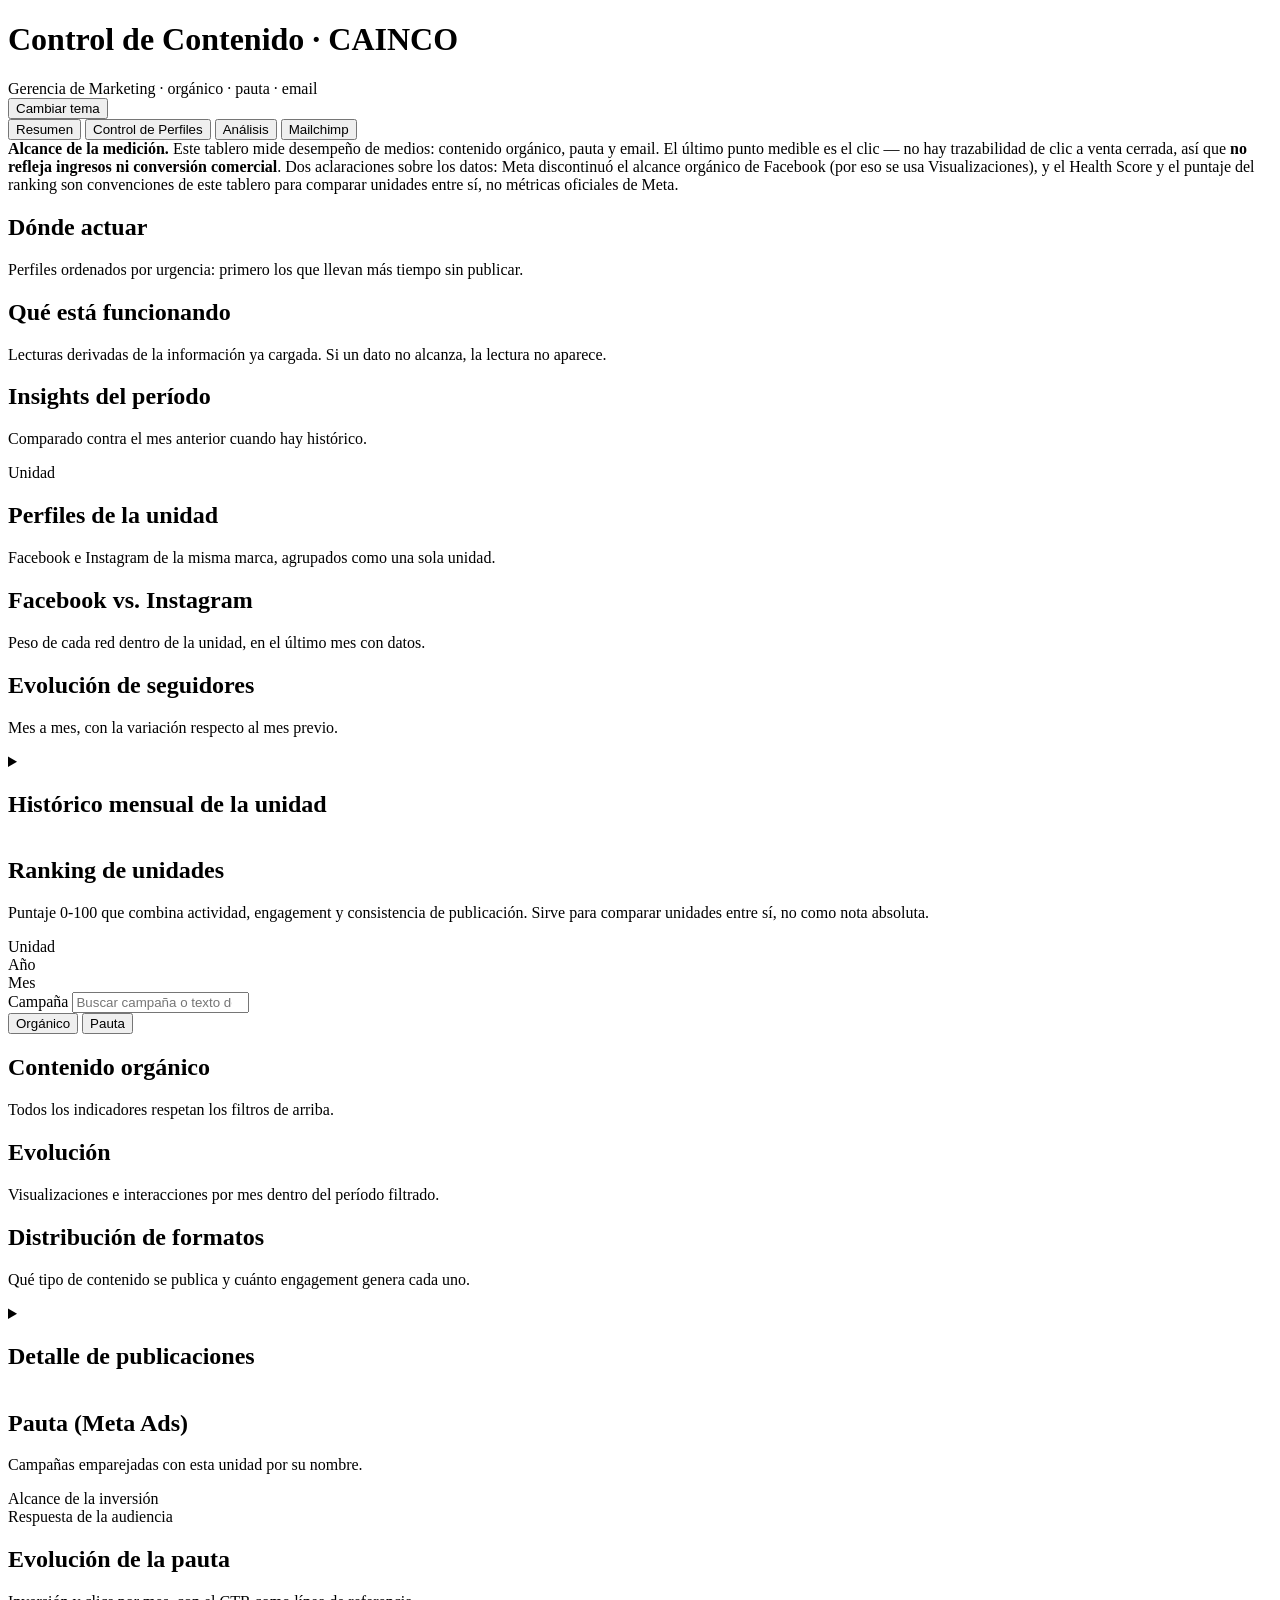
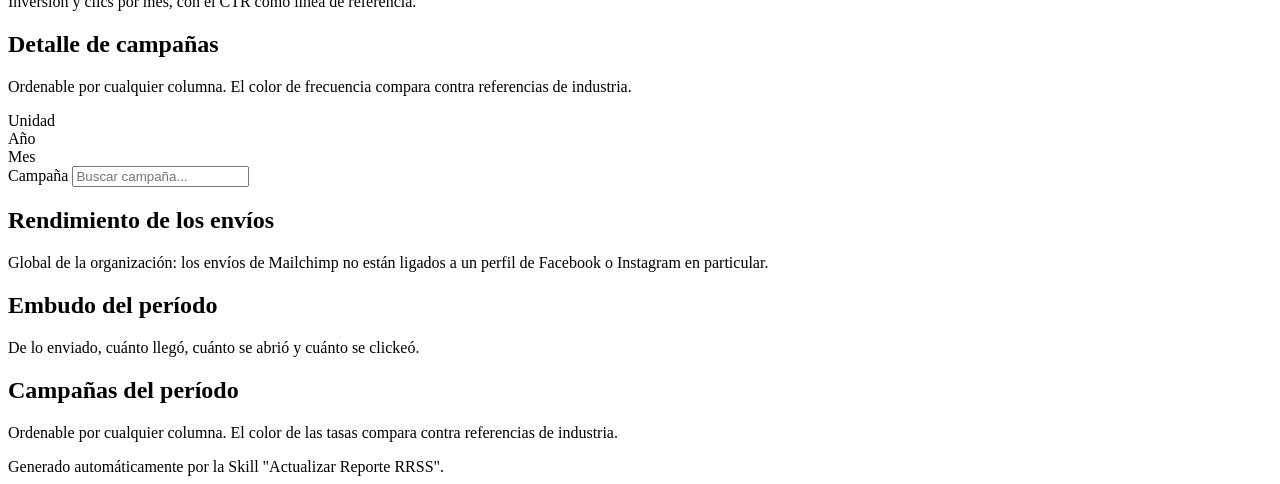
==== marketing_analytics/dashboard/control_contenido/template.html @ 6a0de1b2 "Subir agente MKT CAINCO (lote 7)" ====
<!doctype html>
<html lang="es">
<head>
<meta charset="utf-8" />
<meta name="viewport" content="width=device-width, initial-scale=1" />
<title>Control de Contenido · CAINCO</title>
<script src="https://cdn.plot.ly/plotly-2.35.2.min.js"></script>
<style>
__CSS_CONTROL_CONTENIDO__
</style>
</head>
<body>

<div class="sticky-top" id="sticky-top">
  <header>
    <div>
      <h1>Control de Contenido · CAINCO</h1>
      <p id="generado-en"></p>
      <span class="header-badge">Gerencia de Marketing · orgánico · pauta · email</span>
    </div>
    <button id="toggle-tema" type="button">Cambiar tema</button>
  </header>

  <div class="tabs">
    <button class="tab-btn activo" data-tab="resumen" type="button">Resumen</button>
    <button class="tab-btn" data-tab="perfiles" type="button">Control de Perfiles</button>
    <button class="tab-btn" data-tab="analisis" type="button">Análisis</button>
    <button class="tab-btn" data-tab="mailchimp" type="button">Mailchimp</button>
  </div>
</div>

<main>

  <!-- ============ RESUMEN ============ -->
  <section class="tab-panel activo" id="tab-resumen" data-titulo-impresion="Resumen">
    <div class="aviso">
      <strong>Alcance de la medición.</strong> Este tablero mide desempeño de medios: contenido orgánico, pauta y email.
      El último punto medible es el clic — no hay trazabilidad de clic a venta cerrada, así que
      <strong>no refleja ingresos ni conversión comercial</strong>.
      Dos aclaraciones sobre los datos: Meta discontinuó el alcance orgánico de Facebook (por eso se usa Visualizaciones),
      y el Health Score y el puntaje del ranking son convenciones de este tablero para comparar unidades entre sí,
      no métricas oficiales de Meta.
    </div>
    <div class="health-score" id="health-score"></div>
    <div class="kpis kpis-hero" id="kpis-resumen"></div>

    <div class="seccion">
      <div class="seccion-cabecera">
        <h2>Dónde actuar</h2>
        <p>Perfiles ordenados por urgencia: primero los que llevan más tiempo sin publicar.</p>
      </div>
      <section class="panel">
        <div id="tabla-salud-perfiles"></div>
      </section>
    </div>

    <div class="seccion">
      <div class="seccion-cabecera">
        <h2>Qué está funcionando</h2>
        <p>Lecturas derivadas de la información ya cargada. Si un dato no alcanza, la lectura no aparece.</p>
      </div>
      <section class="panel">
        <h2>Insights del período</h2>
        <p class="subtitulo">Comparado contra el mes anterior cuando hay histórico.</p>
        <div id="lista-insights"></div>
      </section>
    </div>
  </section>

  <!-- ============ CONTROL DE PERFILES ============ -->
  <section class="tab-panel" id="tab-perfiles" data-titulo-impresion="Control de Perfiles">
    <div class="barra-filtros">
      <div class="grupo-filtro">
        <label>Unidad</label>
        <div class="chips-filtro" id="chips-unidad-perfiles"></div>
      </div>
    </div>

    <div class="seccion">
      <div class="seccion-cabecera">
        <h2 id="titulo-unidad-perfiles">Perfiles de la unidad</h2>
        <p>Facebook e Instagram de la misma marca, agrupados como una sola unidad.</p>
      </div>
      <div id="lista-perfiles-unidad" class="grid-perfiles"></div>
    </div>

    <div class="seccion">
      <div class="grid-2">
        <section class="panel">
          <h2>Facebook vs. Instagram</h2>
          <p class="subtitulo">Peso de cada red dentro de la unidad, en el último mes con datos.</p>
          <div id="chart-comparacion-redes" class="grafico-alto"></div>
        </section>
        <section class="panel">
          <h2>Evolución de seguidores</h2>
          <p class="subtitulo">Mes a mes, con la variación respecto al mes previo.</p>
          <div id="chart-seguidores" class="grafico-alto"></div>
        </section>
      </div>
    </div>

    <section class="panel">
      <details class="detalle-tabla">
        <summary><h2>Histórico mensual de la unidad</h2></summary>
        <div id="tabla-control-perfiles" class="detalle-contenido"></div>
      </details>
    </section>

    <div class="seccion">
      <div class="seccion-cabecera">
        <h2>Ranking de unidades</h2>
        <p>Puntaje 0-100 que combina actividad, engagement y consistencia de publicación. Sirve para comparar unidades entre sí, no como nota absoluta.</p>
      </div>
      <section class="panel">
        <div id="ranking-unidades"></div>
      </section>
    </div>
  </section>

  <!-- ============ ANÁLISIS ============ -->
  <section class="tab-panel" id="tab-analisis" data-titulo-impresion="Análisis">
    <div class="barra-filtros">
      <div class="grupo-filtro">
        <label>Unidad</label>
        <div class="chips-filtro" id="chips-unidad-analisis"></div>
      </div>
      <div class="grupo-filtro">
        <label>Año</label>
        <div id="drop-anio-analisis"></div>
      </div>
      <div class="grupo-filtro">
        <label>Mes</label>
        <div id="drop-mes-analisis"></div>
      </div>
      <div class="grupo-filtro">
        <label>Campaña</label>
        <input type="search" class="buscador" id="buscar-campana-analisis" placeholder="Buscar campaña o texto de publicación..." />
      </div>
    </div>

    <div class="subtabs">
      <button class="subtab-btn activo" data-subtab-grupo="analisis" data-subtab="analisis-organico" type="button">Orgánico</button>
      <button class="subtab-btn" data-subtab-grupo="analisis" data-subtab="analisis-pauta" type="button">Pauta</button>
    </div>

    <div class="subtab-panel activo" data-subtab-grupo="analisis" id="subtab-analisis-organico" data-titulo-impresion="Análisis · Orgánico">
      <div class="seccion">
        <div class="seccion-cabecera">
          <h2>Contenido orgánico</h2>
          <p id="nota-organico">Todos los indicadores respetan los filtros de arriba.</p>
        </div>
        <div class="kpis" id="kpis-analisis-organico"></div>

        <div class="grid-2-desigual">
          <section class="panel">
            <h2>Evolución</h2>
            <p class="subtitulo">Visualizaciones e interacciones por mes dentro del período filtrado.</p>
            <div id="chart-organico" class="grafico-medio"></div>
          </section>
          <section class="panel">
            <h2>Distribución de formatos</h2>
            <p class="subtitulo">Qué tipo de contenido se publica y cuánto engagement genera cada uno.</p>
            <div id="chart-formatos" class="grafico-medio"></div>
          </section>
        </div>

        <section class="panel">
          <details class="detalle-tabla">
            <summary><h2>Detalle de publicaciones</h2></summary>
            <div class="detalle-contenido" id="detalle-organico"></div>
          </details>
        </section>
      </div>
    </div>

    <div class="subtab-panel" data-subtab-grupo="analisis" id="subtab-analisis-pauta" data-titulo-impresion="Análisis · Pauta">
      <div class="seccion">
        <div class="seccion-cabecera">
          <h2>Pauta (Meta Ads)</h2>
          <p>Campañas emparejadas con esta unidad por su nombre.</p>
        </div>
        <div class="sub-cabecera">Alcance de la inversión</div>
        <div class="kpis" id="kpis-analisis-ads-progreso"></div>
        <div class="sub-cabecera">Respuesta de la audiencia</div>
        <div class="kpis" id="kpis-analisis-ads-conversion"></div>

        <section class="panel">
          <h2>Evolución de la pauta</h2>
          <p class="subtitulo">Inversión y clics por mes, con el CTR como línea de referencia.</p>
          <div id="chart-ads" class="grafico-alto"></div>
        </section>

        <section class="panel">
          <h2>Detalle de campañas</h2>
          <p class="subtitulo" id="subtitulo-campanas">
            Ordenable por cualquier columna. El color de frecuencia compara contra referencias de industria.
          </p>
          <div id="detalle-ads"></div>
        </section>
      </div>
    </div>
  </section>

  <!-- ============ MAILCHIMP ============ -->
  <section class="tab-panel" id="tab-mailchimp" data-titulo-impresion="Mailchimp">
    <div class="barra-filtros">
      <div class="grupo-filtro">
        <label>Unidad</label>
        <div class="chips-filtro" id="chips-unidad-mailchimp"></div>
      </div>
      <div class="grupo-filtro">
        <label>Año</label>
        <div id="drop-anio-mailchimp"></div>
      </div>
      <div class="grupo-filtro">
        <label>Mes</label>
        <div id="drop-mes-mailchimp"></div>
      </div>
      <div class="grupo-filtro">
        <label>Campaña</label>
        <input type="search" class="buscador" id="buscar-campana-mailchimp" placeholder="Buscar campaña..." />
      </div>
    </div>

    <div class="seccion">
      <div class="seccion-cabecera">
        <h2 id="titulo-mailchimp" class="titulo-con-icono">Rendimiento de los envíos</h2>
        <p>Global de la organización: los envíos de Mailchimp no están ligados a un perfil de Facebook o Instagram en particular.</p>
      </div>
      <div class="kpis kpis-2filas" id="kpis-mailchimp"></div>

      <section class="panel">
        <h2>Embudo del período</h2>
        <p class="subtitulo">De lo enviado, cuánto llegó, cuánto se abrió y cuánto se clickeó.</p>
        <div id="chart-mailchimp-embudo" class="grafico-medio"></div>
      </section>

      <section class="panel">
        <h2>Campañas del período</h2>
        <p class="subtitulo" id="subtitulo-campanas-mailchimp">
          Ordenable por cualquier columna. El color de las tasas compara contra referencias de industria.
        </p>
        <div id="tabla-mailchimp"></div>
      </section>
    </div>
  </section>

</main>

<footer>Generado automáticamente por la Skill "Actualizar Reporte RRSS".</footer>

<script>
__JS_CONTROL_CONTENIDO__
</script>
</body>
</html>
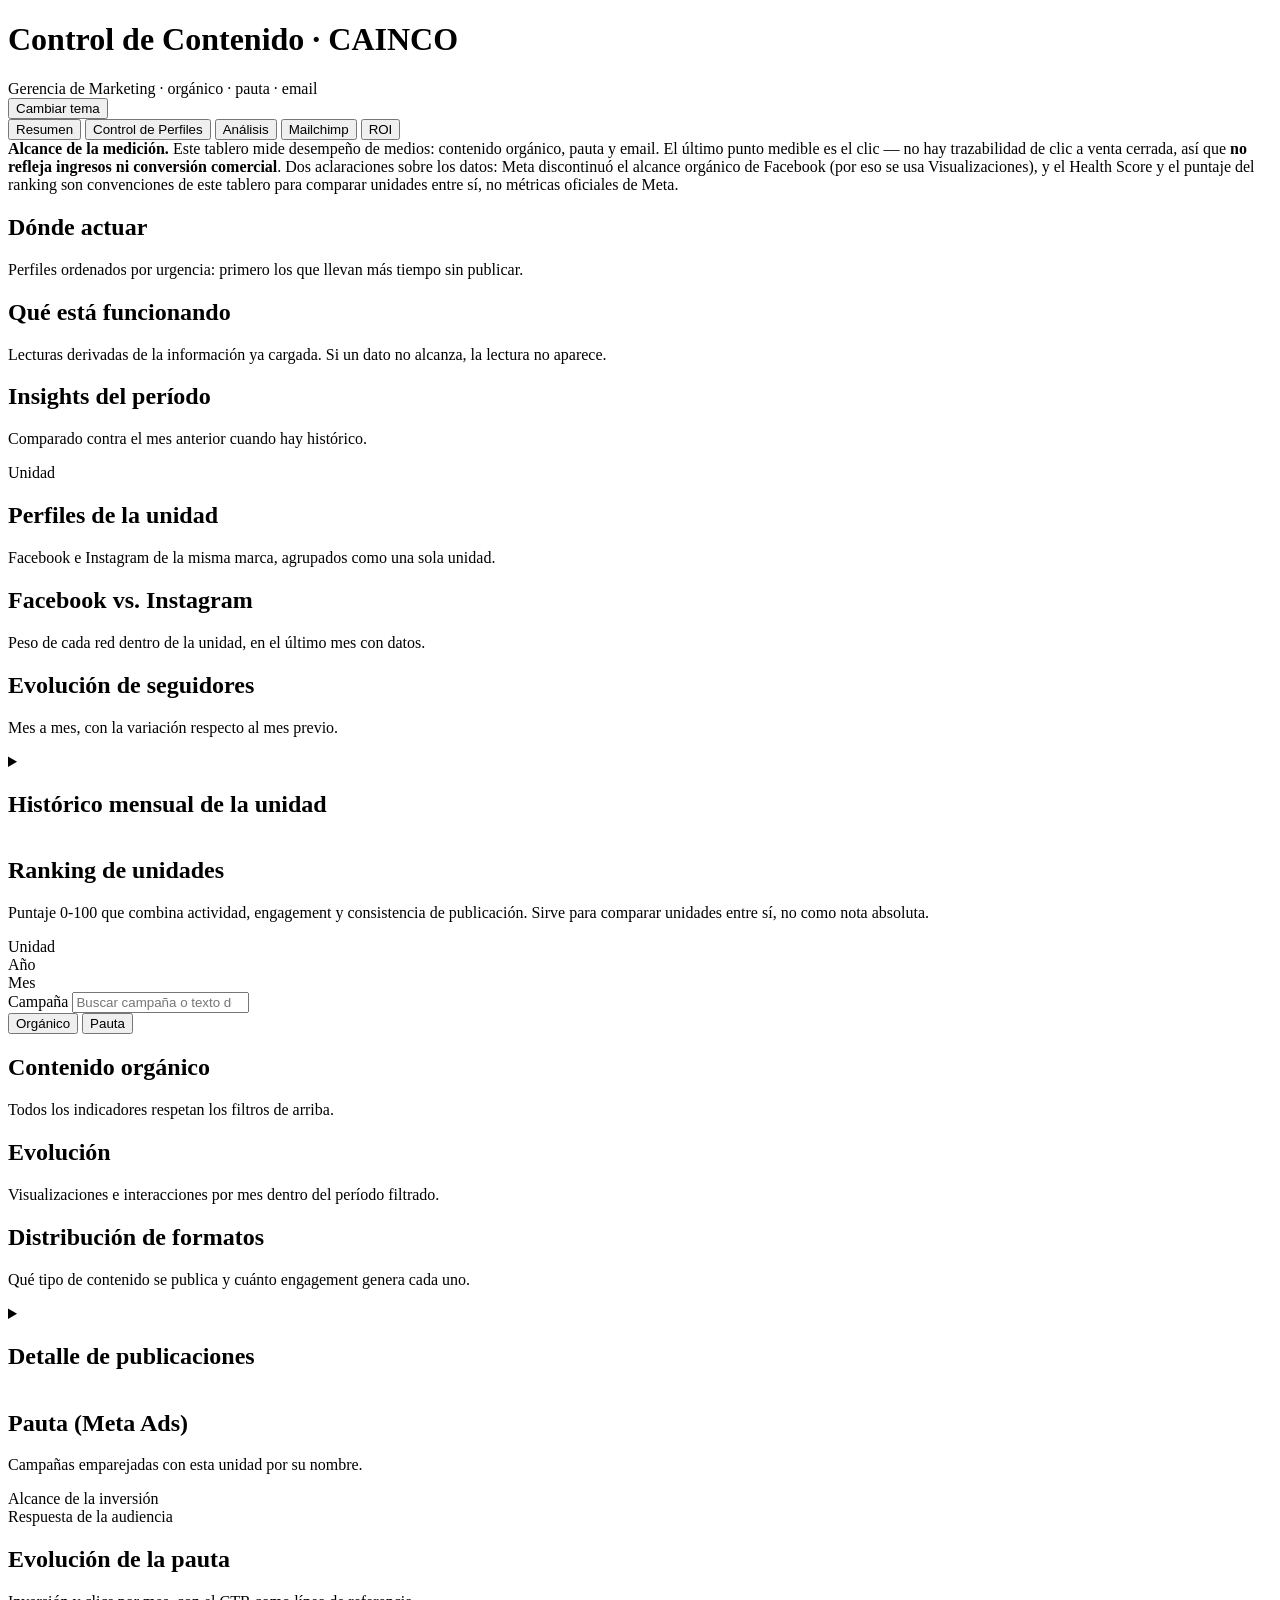
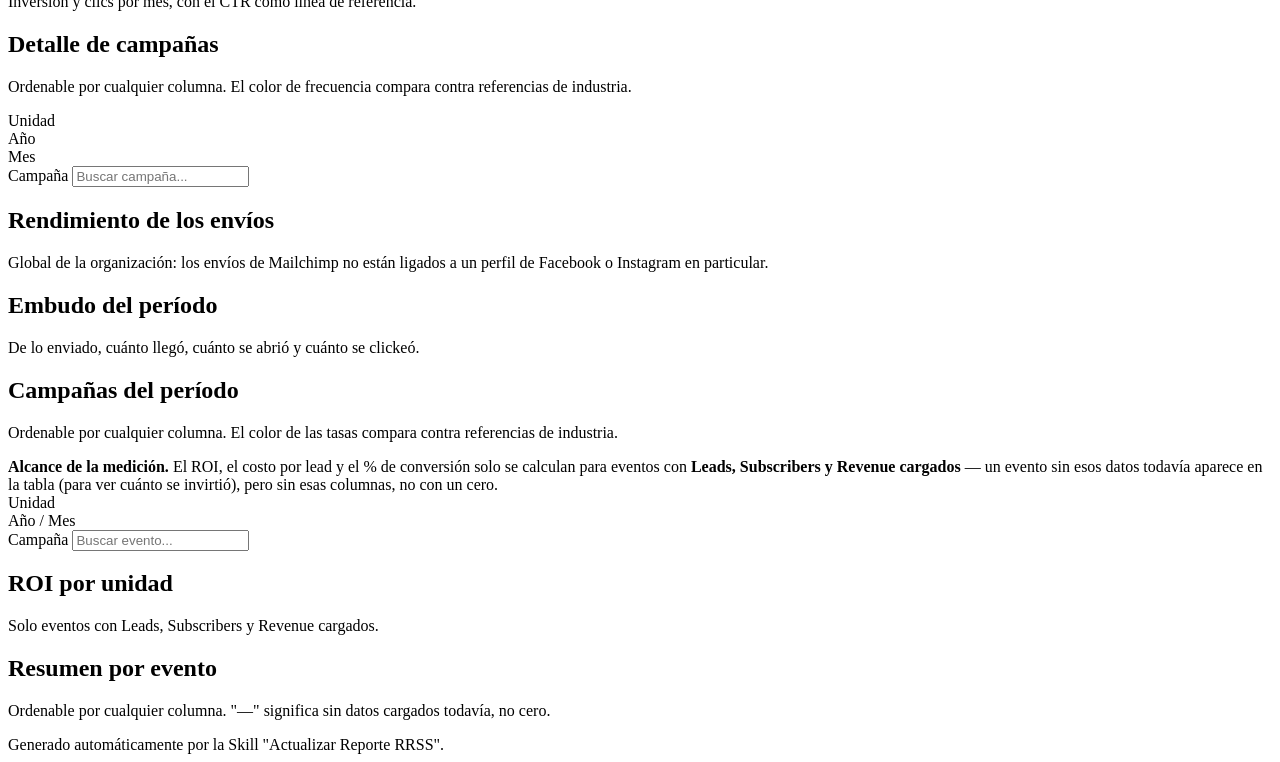
==== commit 740f696e: "feat(dashboard): agregar tab ROI a ControlContenido.html Nueva pestaña "ROI" con filtros de Unidad, " ====
--- a/marketing_analytics/dashboard/control_contenido/template.html
+++ b/marketing_analytics/dashboard/control_contenido/template.html
@@ -26,6 +26,7 @@
     <button class="tab-btn" data-tab="perfiles" type="button">Control de Perfiles</button>
     <button class="tab-btn" data-tab="analisis" type="button">Análisis</button>
     <button class="tab-btn" data-tab="mailchimp" type="button">Mailchimp</button>
+    <button class="tab-btn" data-tab="roi" type="button">ROI</button>
   </div>
 </div>
 
@@ -245,6 +246,44 @@
     </div>
   </section>
 
+  <!-- ============ ROI ============ -->
+  <section class="tab-panel" id="tab-roi" data-titulo-impresion="ROI">
+    <div class="aviso">
+      <strong>Alcance de la medición.</strong> El ROI, el costo por lead y el % de conversión solo se calculan
+      para eventos con <strong>Leads, Subscribers y Revenue cargados</strong> — un evento sin esos datos todavía
+      aparece en la tabla (para ver cuánto se invirtió), pero sin esas columnas, no con un cero.
+    </div>
+
+    <div class="barra-filtros">
+      <div class="grupo-filtro">
+        <label>Unidad</label>
+        <div class="chips-filtro" id="chips-unidad-roi"></div>
+      </div>
+      <div class="grupo-filtro">
+        <label>Año / Mes</label>
+        <div id="drop-mes-roi"></div>
+      </div>
+      <div class="grupo-filtro">
+        <label>Campaña</label>
+        <input type="search" class="buscador" id="buscar-campana-roi" placeholder="Buscar evento..." />
+      </div>
+    </div>
+
+    <div class="kpis kpis-hero" id="kpis-roi"></div>
+
+    <section class="panel">
+      <h2>ROI por unidad</h2>
+      <p class="subtitulo">Solo eventos con Leads, Subscribers y Revenue cargados.</p>
+      <div id="chart-roi-unidad" class="grafico-alto"></div>
+    </section>
+
+    <section class="panel">
+      <h2>Resumen por evento</h2>
+      <p class="subtitulo">Ordenable por cualquier columna. "—" significa sin datos cargados todavía, no cero.</p>
+      <div id="tabla-roi-eventos"></div>
+    </section>
+  </section>
+
 </main>
 
 <footer>Generado automáticamente por la Skill "Actualizar Reporte RRSS".</footer>
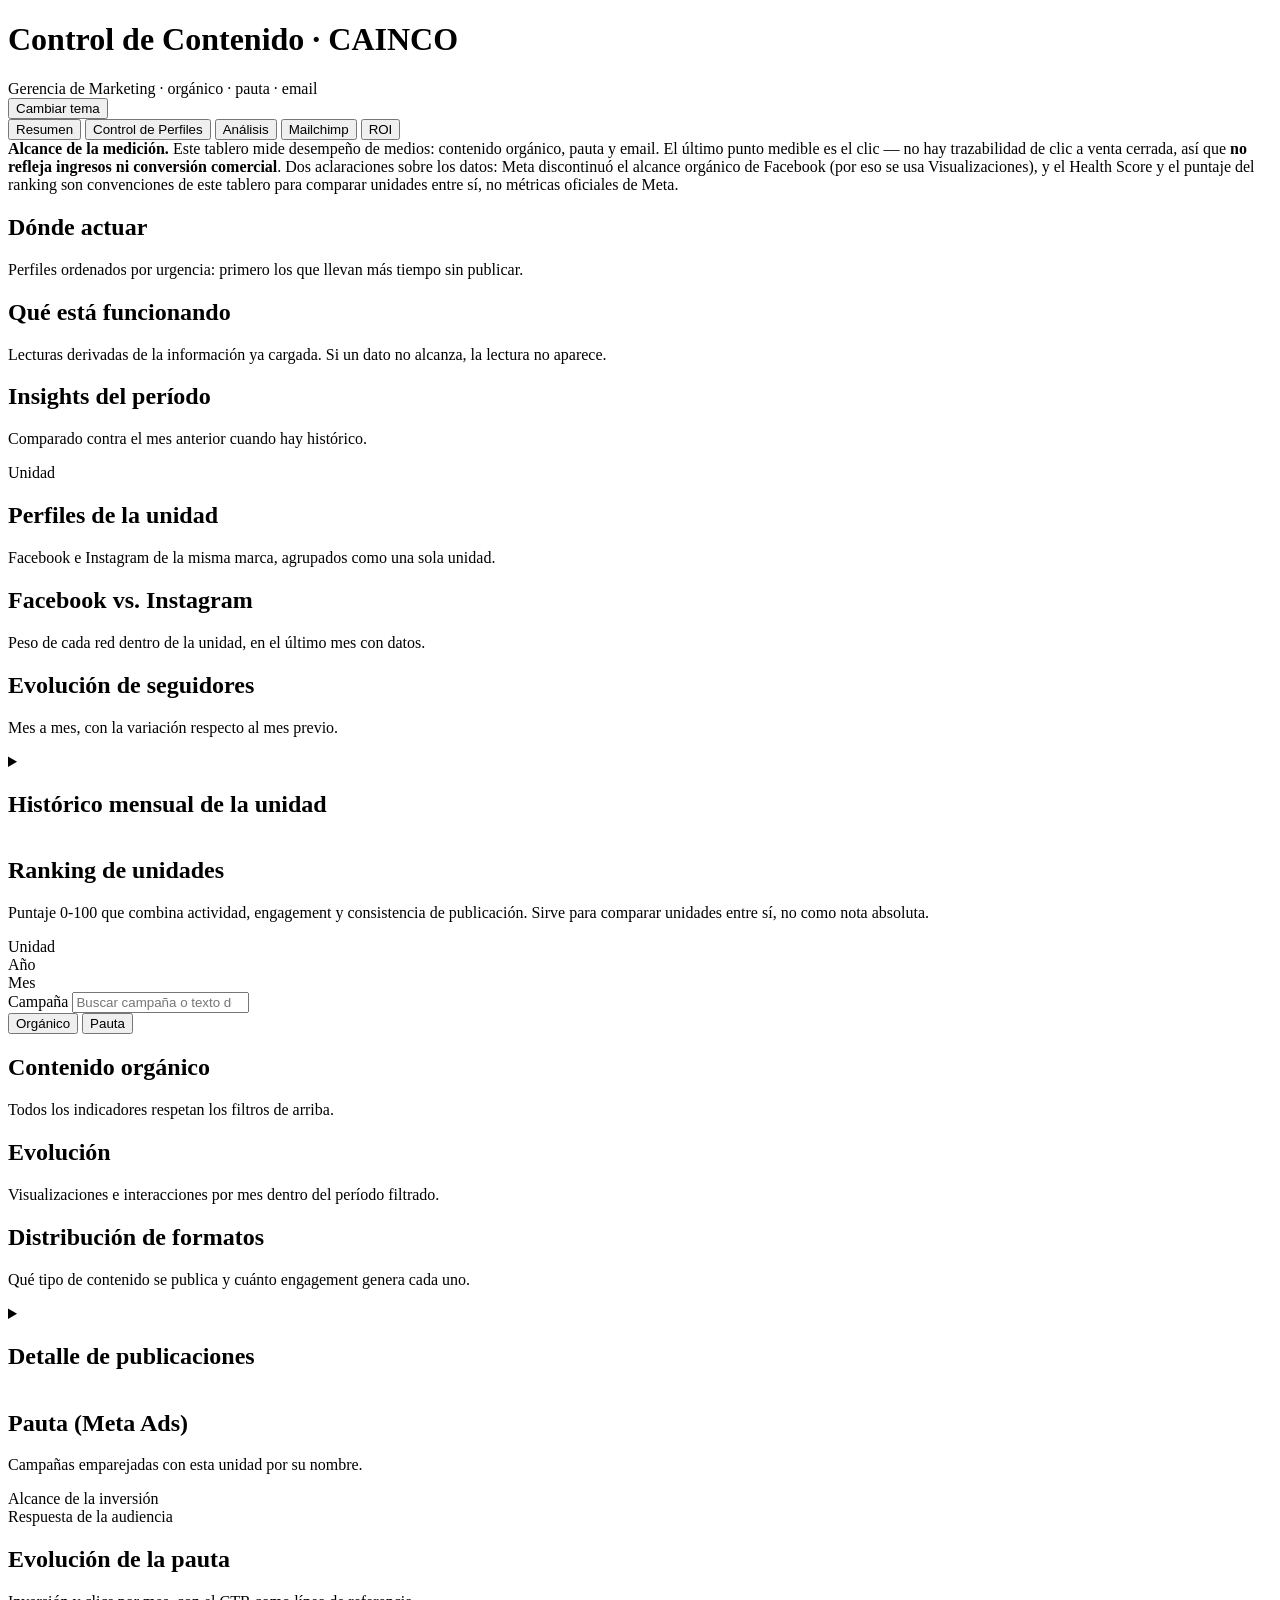
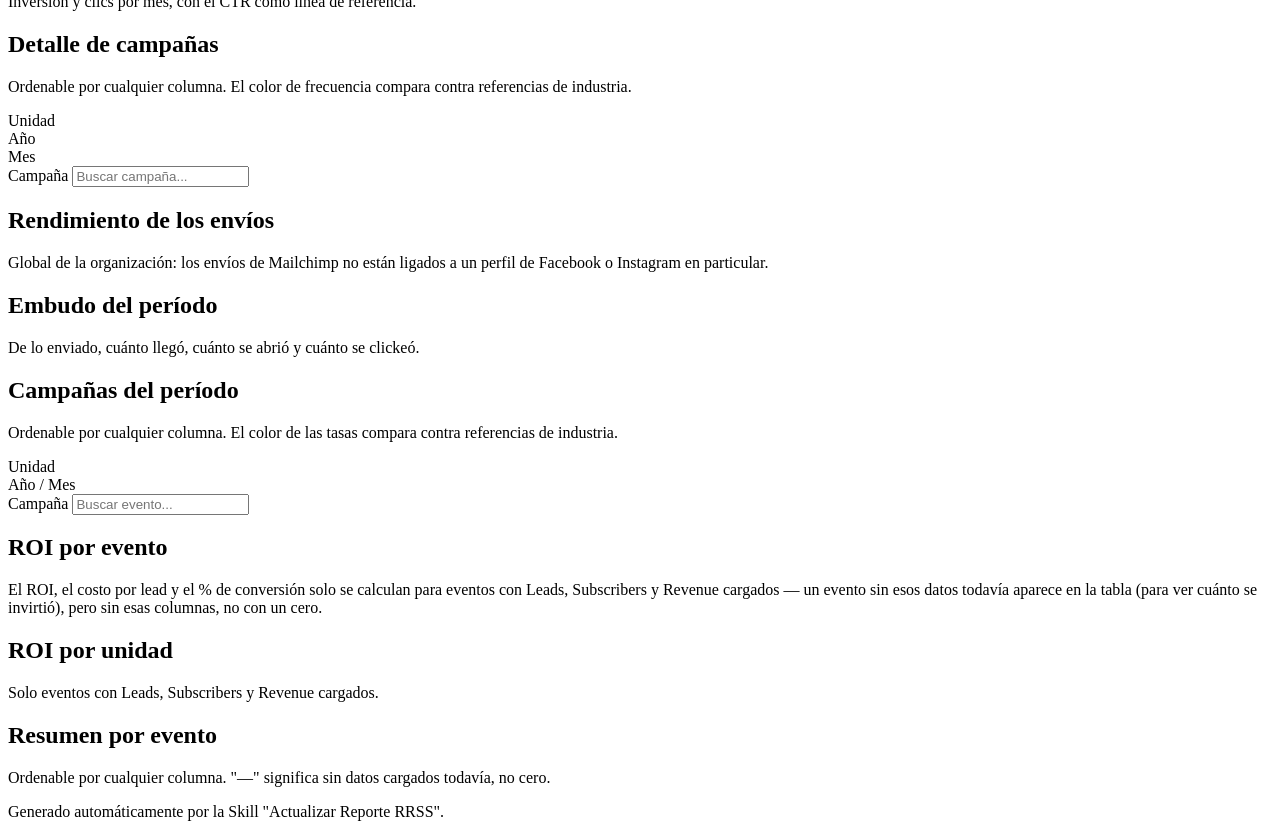
==== commit a0747c50: "fix(dashboard): el tab ROI mantiene el mismo estilo visual que los demás El tab quedaba visualmente " ====
--- a/marketing_analytics/dashboard/control_contenido/template.html
+++ b/marketing_analytics/dashboard/control_contenido/template.html
@@ -248,12 +248,6 @@
 
   <!-- ============ ROI ============ -->
   <section class="tab-panel" id="tab-roi" data-titulo-impresion="ROI">
-    <div class="aviso">
-      <strong>Alcance de la medición.</strong> El ROI, el costo por lead y el % de conversión solo se calculan
-      para eventos con <strong>Leads, Subscribers y Revenue cargados</strong> — un evento sin esos datos todavía
-      aparece en la tabla (para ver cuánto se invirtió), pero sin esas columnas, no con un cero.
-    </div>
-
     <div class="barra-filtros">
       <div class="grupo-filtro">
         <label>Unidad</label>
@@ -269,19 +263,29 @@
       </div>
     </div>
 
-    <div class="kpis kpis-hero" id="kpis-roi"></div>
-
-    <section class="panel">
-      <h2>ROI por unidad</h2>
-      <p class="subtitulo">Solo eventos con Leads, Subscribers y Revenue cargados.</p>
-      <div id="chart-roi-unidad" class="grafico-alto"></div>
-    </section>
-
-    <section class="panel">
-      <h2>Resumen por evento</h2>
-      <p class="subtitulo">Ordenable por cualquier columna. "—" significa sin datos cargados todavía, no cero.</p>
-      <div id="tabla-roi-eventos"></div>
-    </section>
+    <div class="seccion">
+      <div class="seccion-cabecera">
+        <h2>ROI por evento</h2>
+        <p>
+          El ROI, el costo por lead y el % de conversión solo se calculan para eventos con
+          Leads, Subscribers y Revenue cargados — un evento sin esos datos todavía aparece en la
+          tabla (para ver cuánto se invirtió), pero sin esas columnas, no con un cero.
+        </p>
+      </div>
+      <div class="kpis" id="kpis-roi"></div>
+
+      <section class="panel">
+        <h2>ROI por unidad</h2>
+        <p class="subtitulo">Solo eventos con Leads, Subscribers y Revenue cargados.</p>
+        <div id="chart-roi-unidad" class="grafico-alto"></div>
+      </section>
+
+      <section class="panel">
+        <h2>Resumen por evento</h2>
+        <p class="subtitulo">Ordenable por cualquier columna. "—" significa sin datos cargados todavía, no cero.</p>
+        <div id="tabla-roi-eventos"></div>
+      </section>
+    </div>
   </section>
 
 </main>
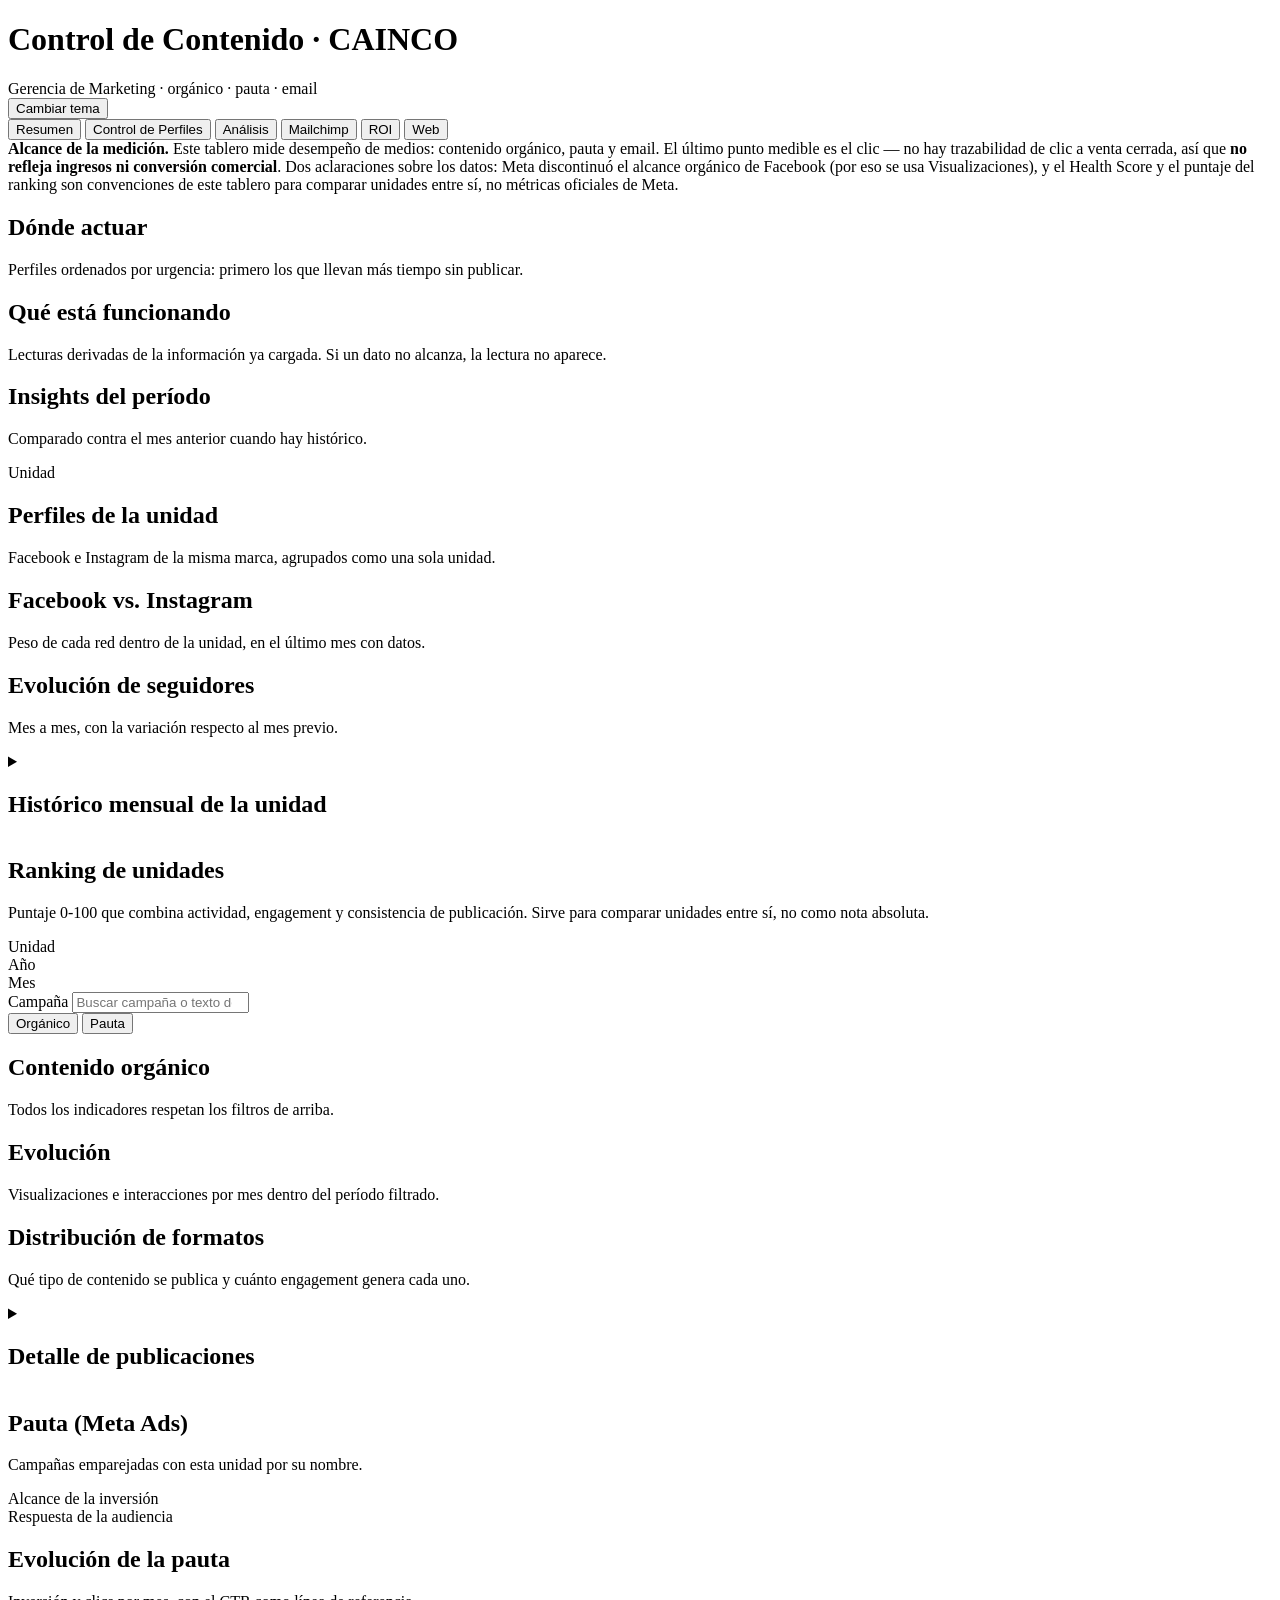
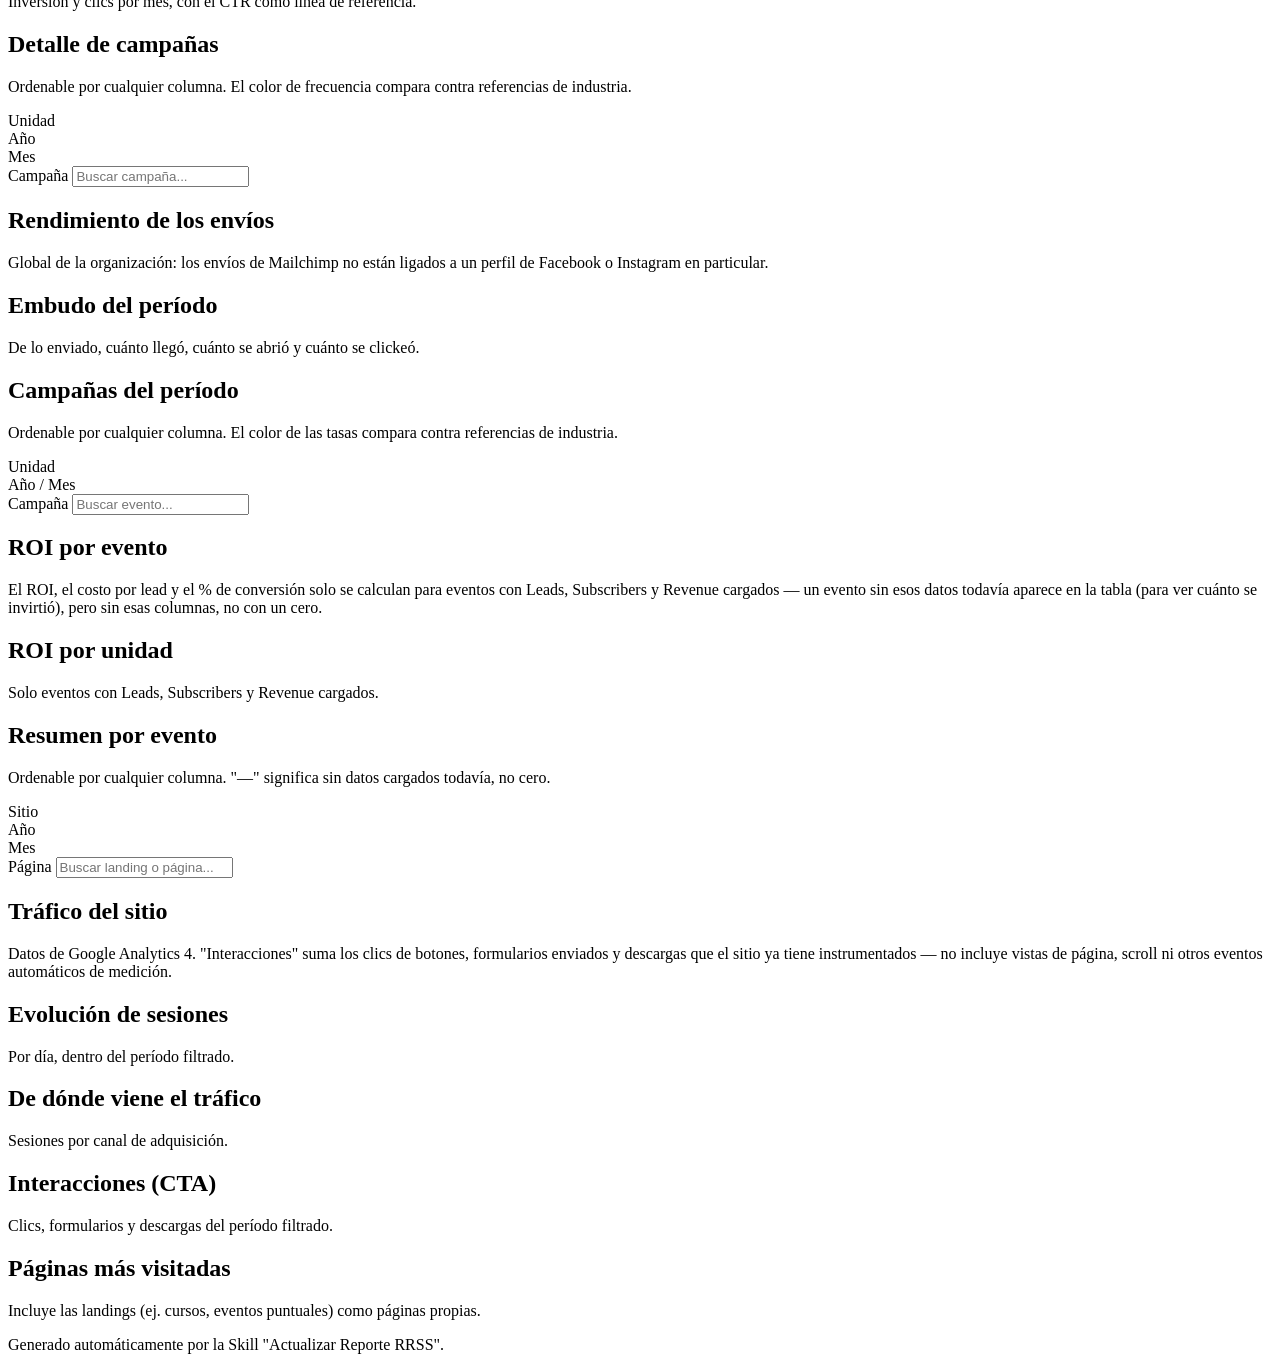
==== commit 05ddabd2: "feat(dashboard): agregar tab Web con datos de Google Analytics 4 Nueva pestaña "Web", mismo patrón v" ====
--- a/marketing_analytics/dashboard/control_contenido/template.html
+++ b/marketing_analytics/dashboard/control_contenido/template.html
@@ -27,6 +27,7 @@
     <button class="tab-btn" data-tab="analisis" type="button">Análisis</button>
     <button class="tab-btn" data-tab="mailchimp" type="button">Mailchimp</button>
     <button class="tab-btn" data-tab="roi" type="button">ROI</button>
+    <button class="tab-btn" data-tab="web" type="button">Web</button>
   </div>
 </div>
 
@@ -288,6 +289,63 @@
     </div>
   </section>
 
+  <!-- ============ WEB (Google Analytics 4) ============ -->
+  <section class="tab-panel" id="tab-web" data-titulo-impresion="Web">
+    <div class="barra-filtros">
+      <div class="grupo-filtro">
+        <label>Sitio</label>
+        <div class="chips-filtro" id="chips-unidad-web"></div>
+      </div>
+      <div class="grupo-filtro">
+        <label>Año</label>
+        <div id="drop-anio-web"></div>
+      </div>
+      <div class="grupo-filtro">
+        <label>Mes</label>
+        <div id="drop-mes-web"></div>
+      </div>
+      <div class="grupo-filtro">
+        <label>Página</label>
+        <input type="search" class="buscador" id="buscar-pagina-web" placeholder="Buscar landing o página..." />
+      </div>
+    </div>
+
+    <div class="seccion">
+      <div class="seccion-cabecera">
+        <h2>Tráfico del sitio</h2>
+        <p>Datos de Google Analytics 4. "Interacciones" suma los clics de botones, formularios enviados y
+          descargas que el sitio ya tiene instrumentados — no incluye vistas de página, scroll ni otros
+          eventos automáticos de medición.</p>
+      </div>
+      <div class="kpis" id="kpis-web"></div>
+
+      <section class="panel">
+        <h2>Evolución de sesiones</h2>
+        <p class="subtitulo">Por día, dentro del período filtrado.</p>
+        <div id="chart-web-evolucion" class="grafico-alto"></div>
+      </section>
+
+      <div class="grid-2">
+        <section class="panel">
+          <h2>De dónde viene el tráfico</h2>
+          <p class="subtitulo">Sesiones por canal de adquisición.</p>
+          <div id="chart-web-canales" class="grafico-medio"></div>
+        </section>
+        <section class="panel">
+          <h2>Interacciones (CTA)</h2>
+          <p class="subtitulo">Clics, formularios y descargas del período filtrado.</p>
+          <div id="tabla-web-eventos"></div>
+        </section>
+      </div>
+
+      <section class="panel">
+        <h2>Páginas más visitadas</h2>
+        <p class="subtitulo">Incluye las landings (ej. cursos, eventos puntuales) como páginas propias.</p>
+        <div id="tabla-web-paginas"></div>
+      </section>
+    </div>
+  </section>
+
 </main>
 
 <footer>Generado automáticamente por la Skill "Actualizar Reporte RRSS".</footer>
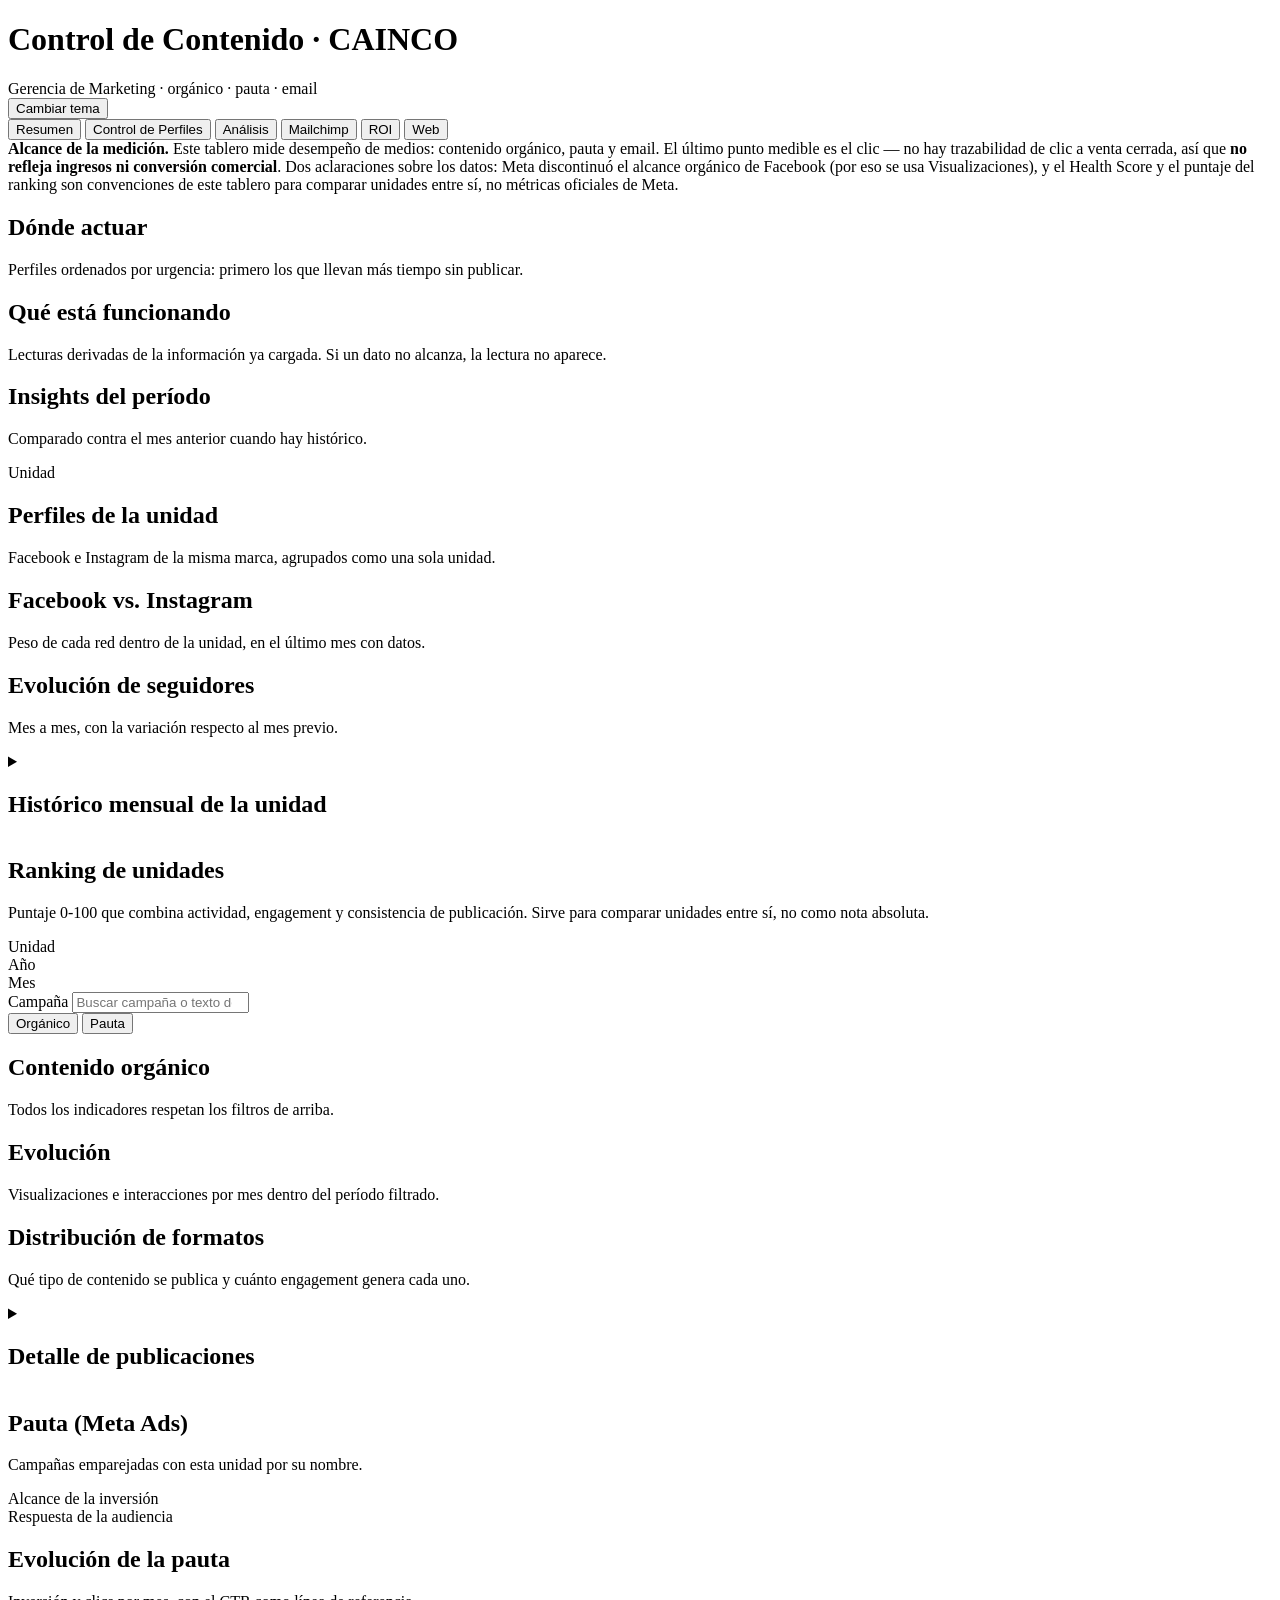
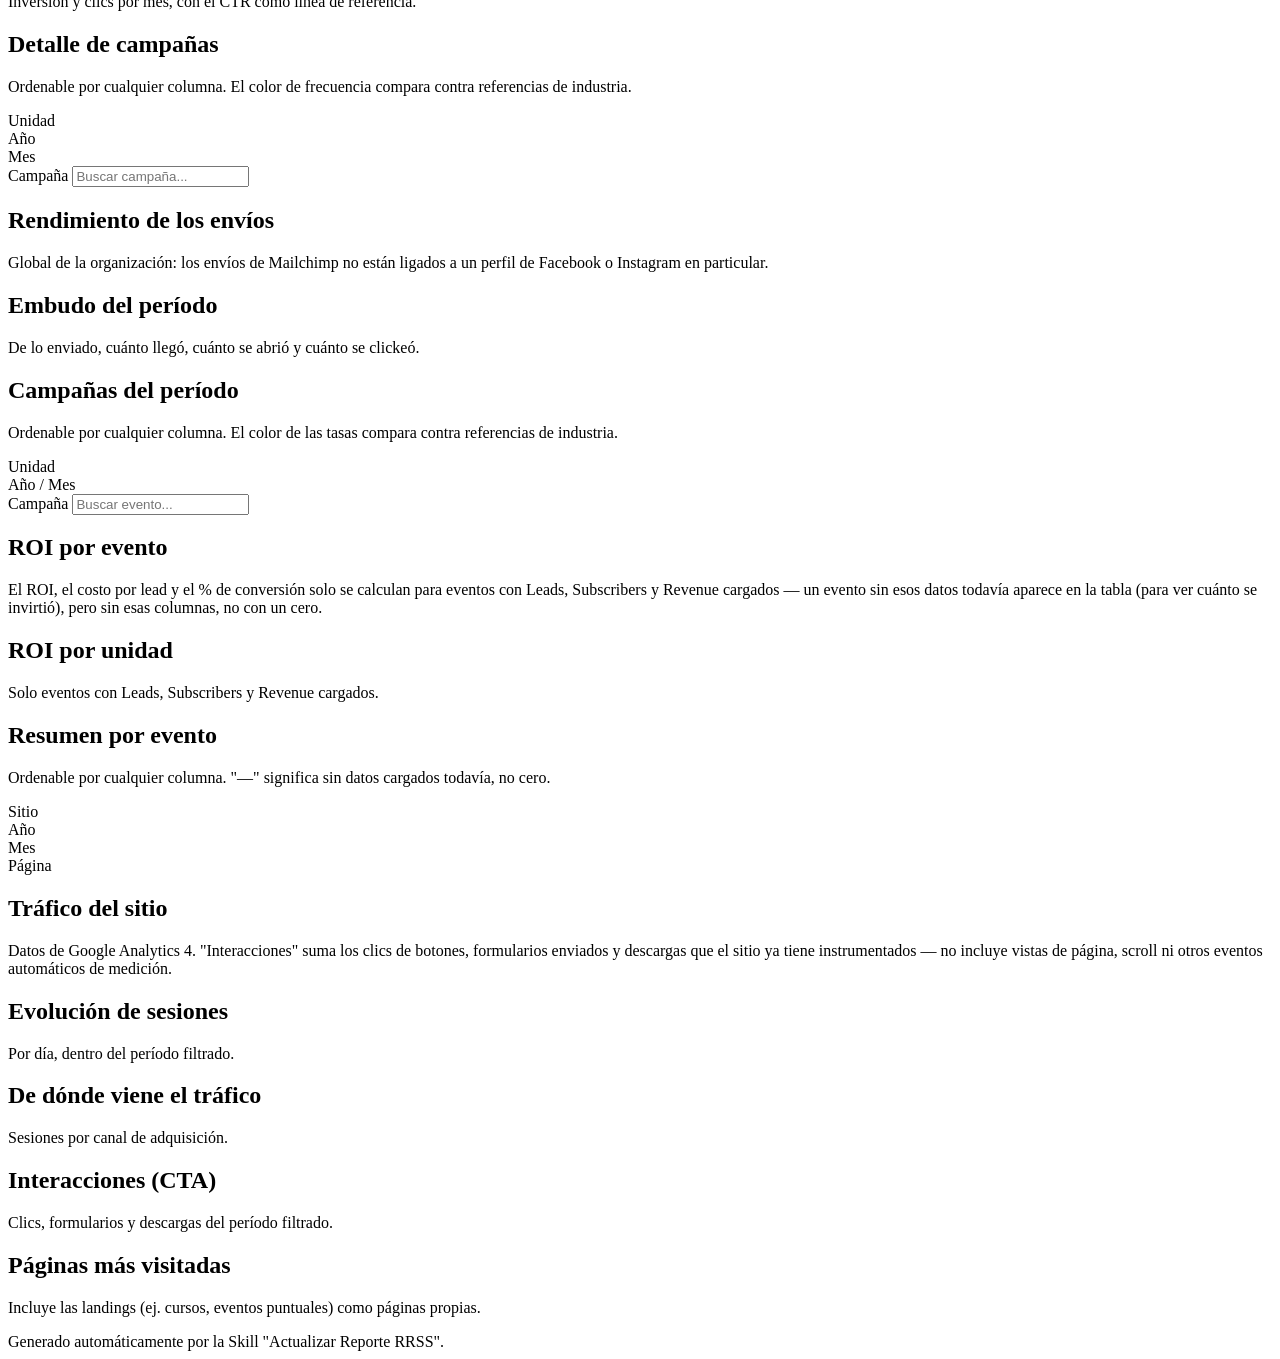
==== commit e0ef0fe8: "fix(dashboard): filtro de página del tab Web pasa de buscador a clic en fila Con 291 páginas distint" ====
--- a/marketing_analytics/dashboard/control_contenido/template.html
+++ b/marketing_analytics/dashboard/control_contenido/template.html
@@ -306,7 +306,7 @@
       </div>
       <div class="grupo-filtro">
         <label>Página</label>
-        <input type="search" class="buscador" id="buscar-pagina-web" placeholder="Buscar landing o página..." />
+        <div class="chips-filtro" id="filtro-pagina-web"></div>
       </div>
     </div>
 
@@ -321,7 +321,7 @@
 
       <section class="panel">
         <h2>Evolución de sesiones</h2>
-        <p class="subtitulo">Por día, dentro del período filtrado.</p>
+        <p class="subtitulo" id="subtitulo-evolucion-web">Por día, dentro del período filtrado.</p>
         <div id="chart-web-evolucion" class="grafico-alto"></div>
       </section>
 
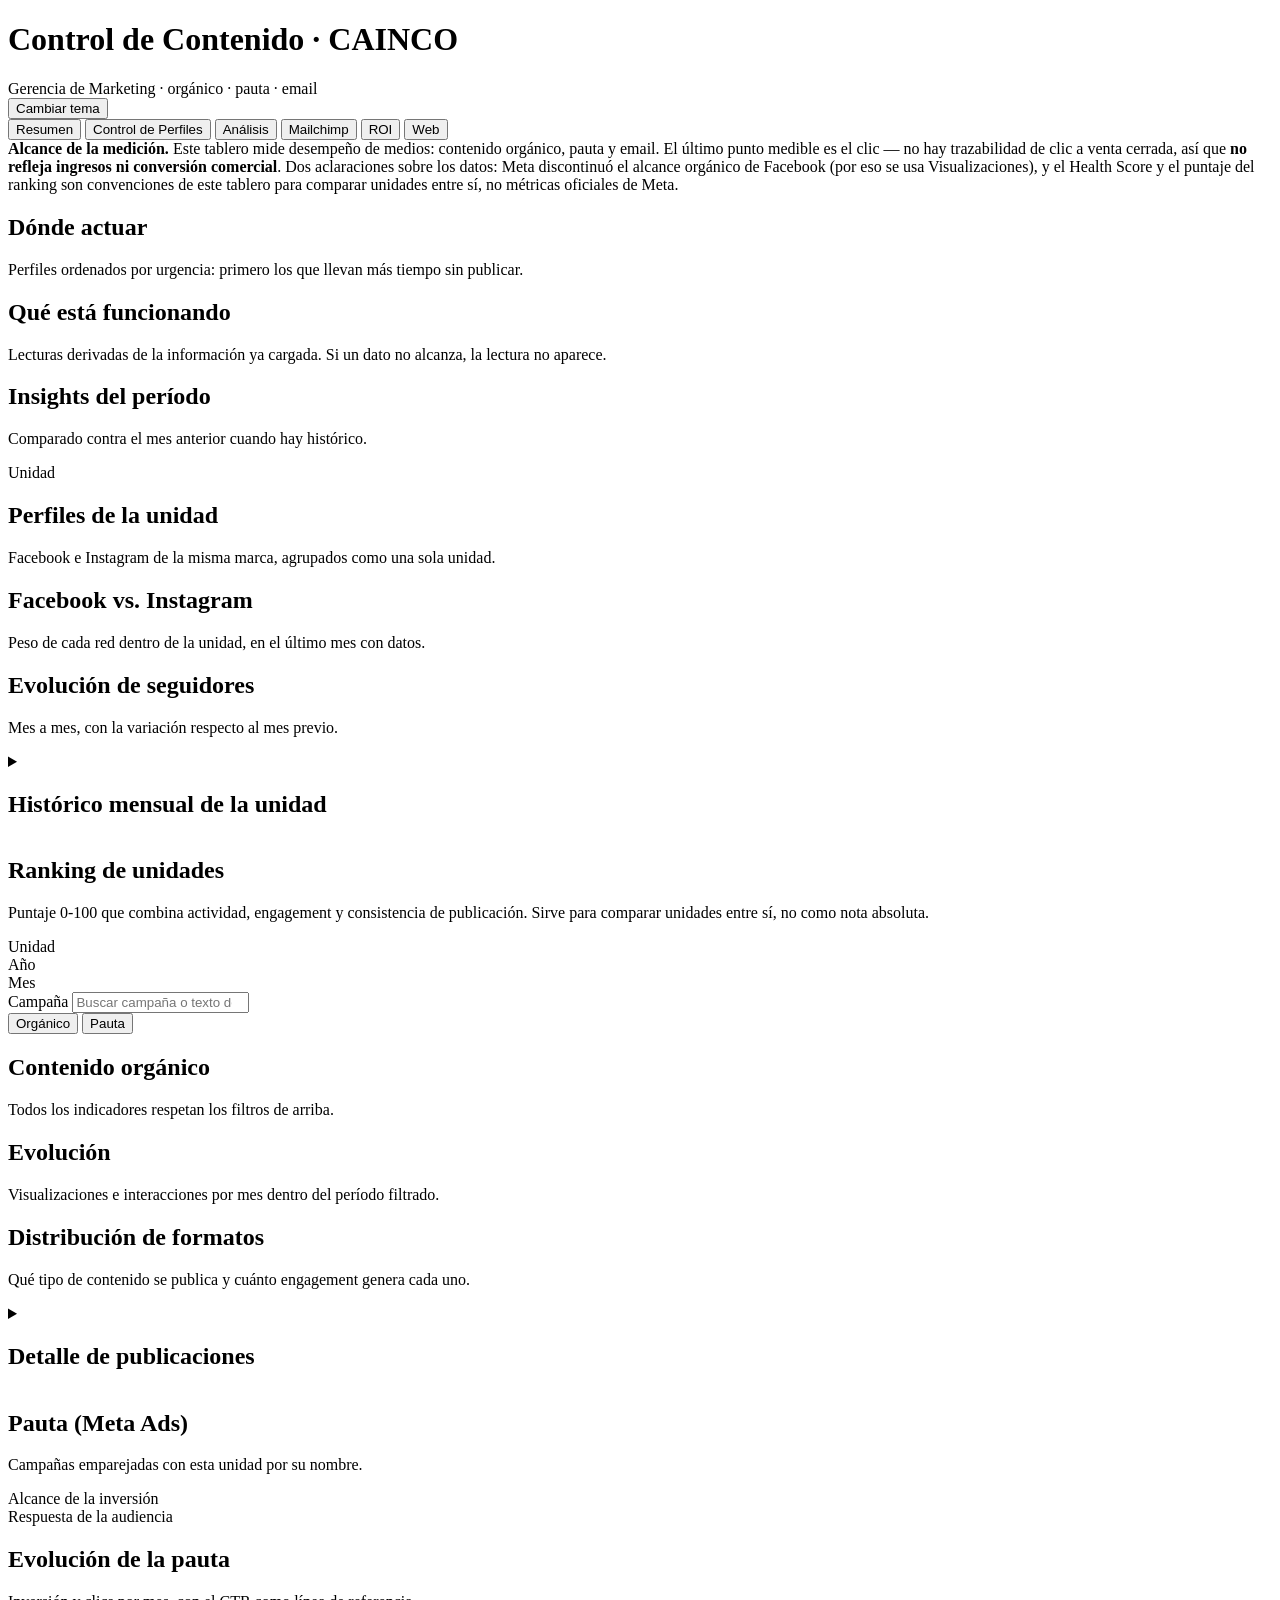
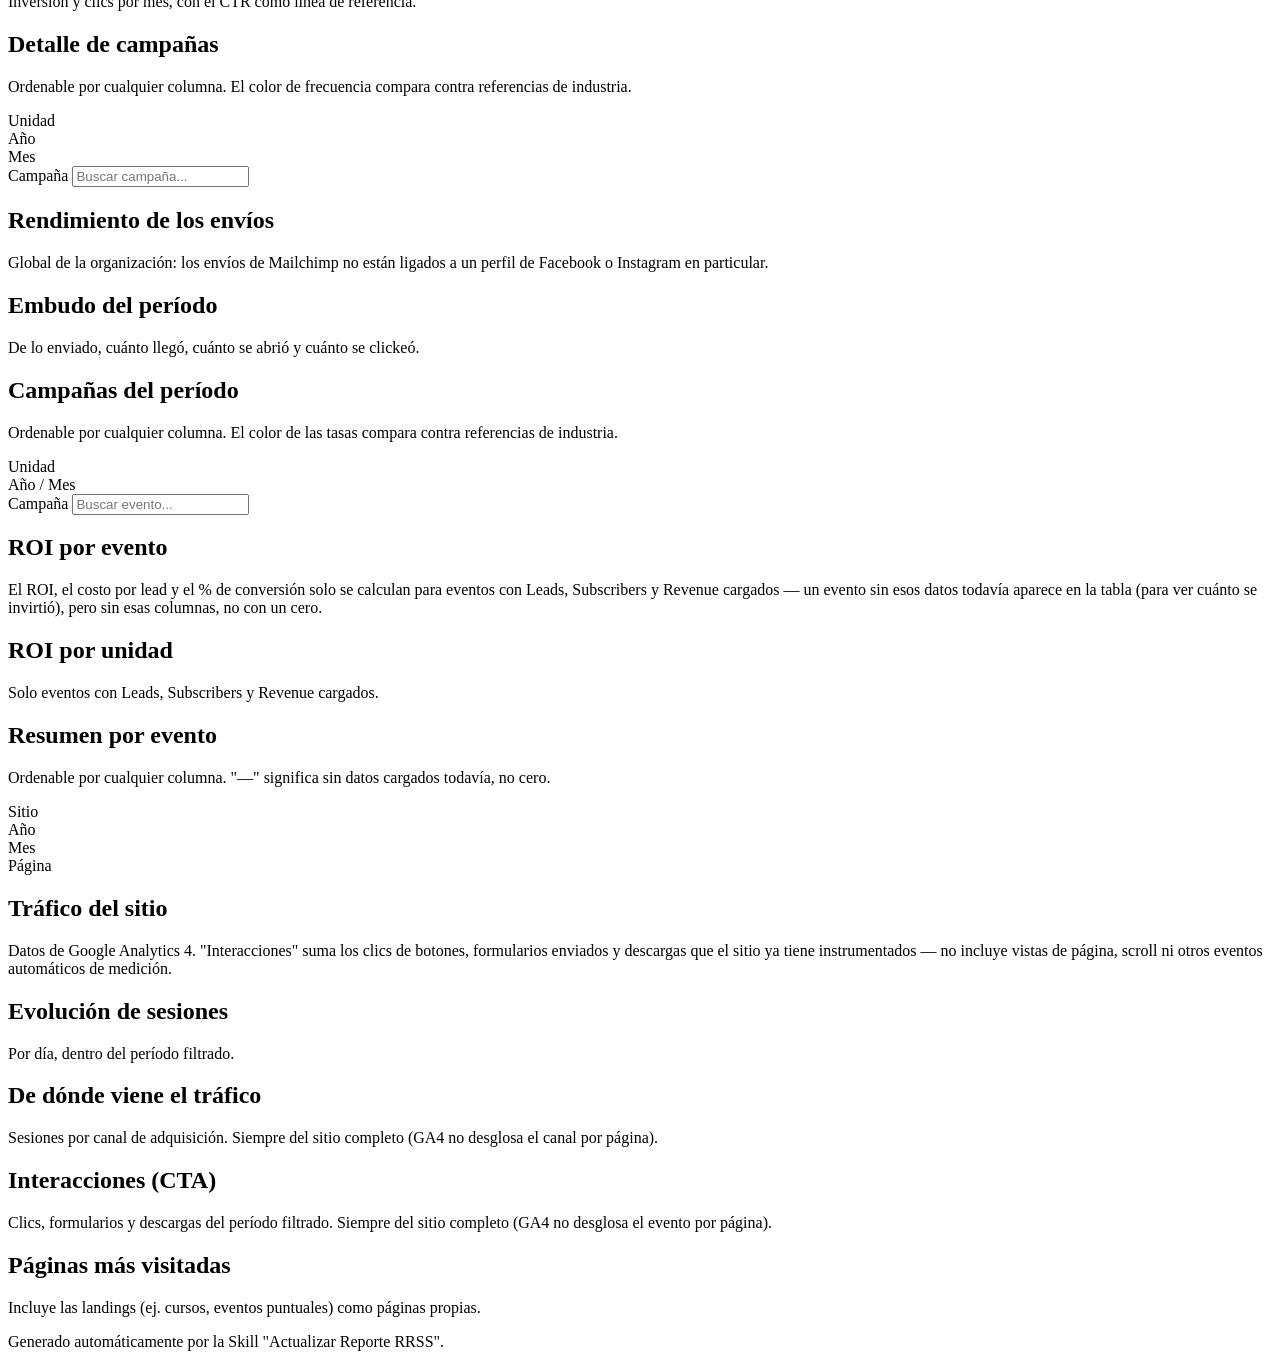
==== commit 25f7c6b0: "fix(dashboard): KPIs del tab Web reflejan la página seleccionada; canales en español Al hacer clic e" ====
--- a/marketing_analytics/dashboard/control_contenido/template.html
+++ b/marketing_analytics/dashboard/control_contenido/template.html
@@ -328,12 +328,12 @@
       <div class="grid-2">
         <section class="panel">
           <h2>De dónde viene el tráfico</h2>
-          <p class="subtitulo">Sesiones por canal de adquisición.</p>
+          <p class="subtitulo" id="subtitulo-canales-web">Sesiones por canal de adquisición. Siempre del sitio completo (GA4 no desglosa el canal por página).</p>
           <div id="chart-web-canales" class="grafico-medio"></div>
         </section>
         <section class="panel">
           <h2>Interacciones (CTA)</h2>
-          <p class="subtitulo">Clics, formularios y descargas del período filtrado.</p>
+          <p class="subtitulo" id="subtitulo-eventos-web">Clics, formularios y descargas del período filtrado. Siempre del sitio completo (GA4 no desglosa el evento por página).</p>
           <div id="tabla-web-eventos"></div>
         </section>
       </div>
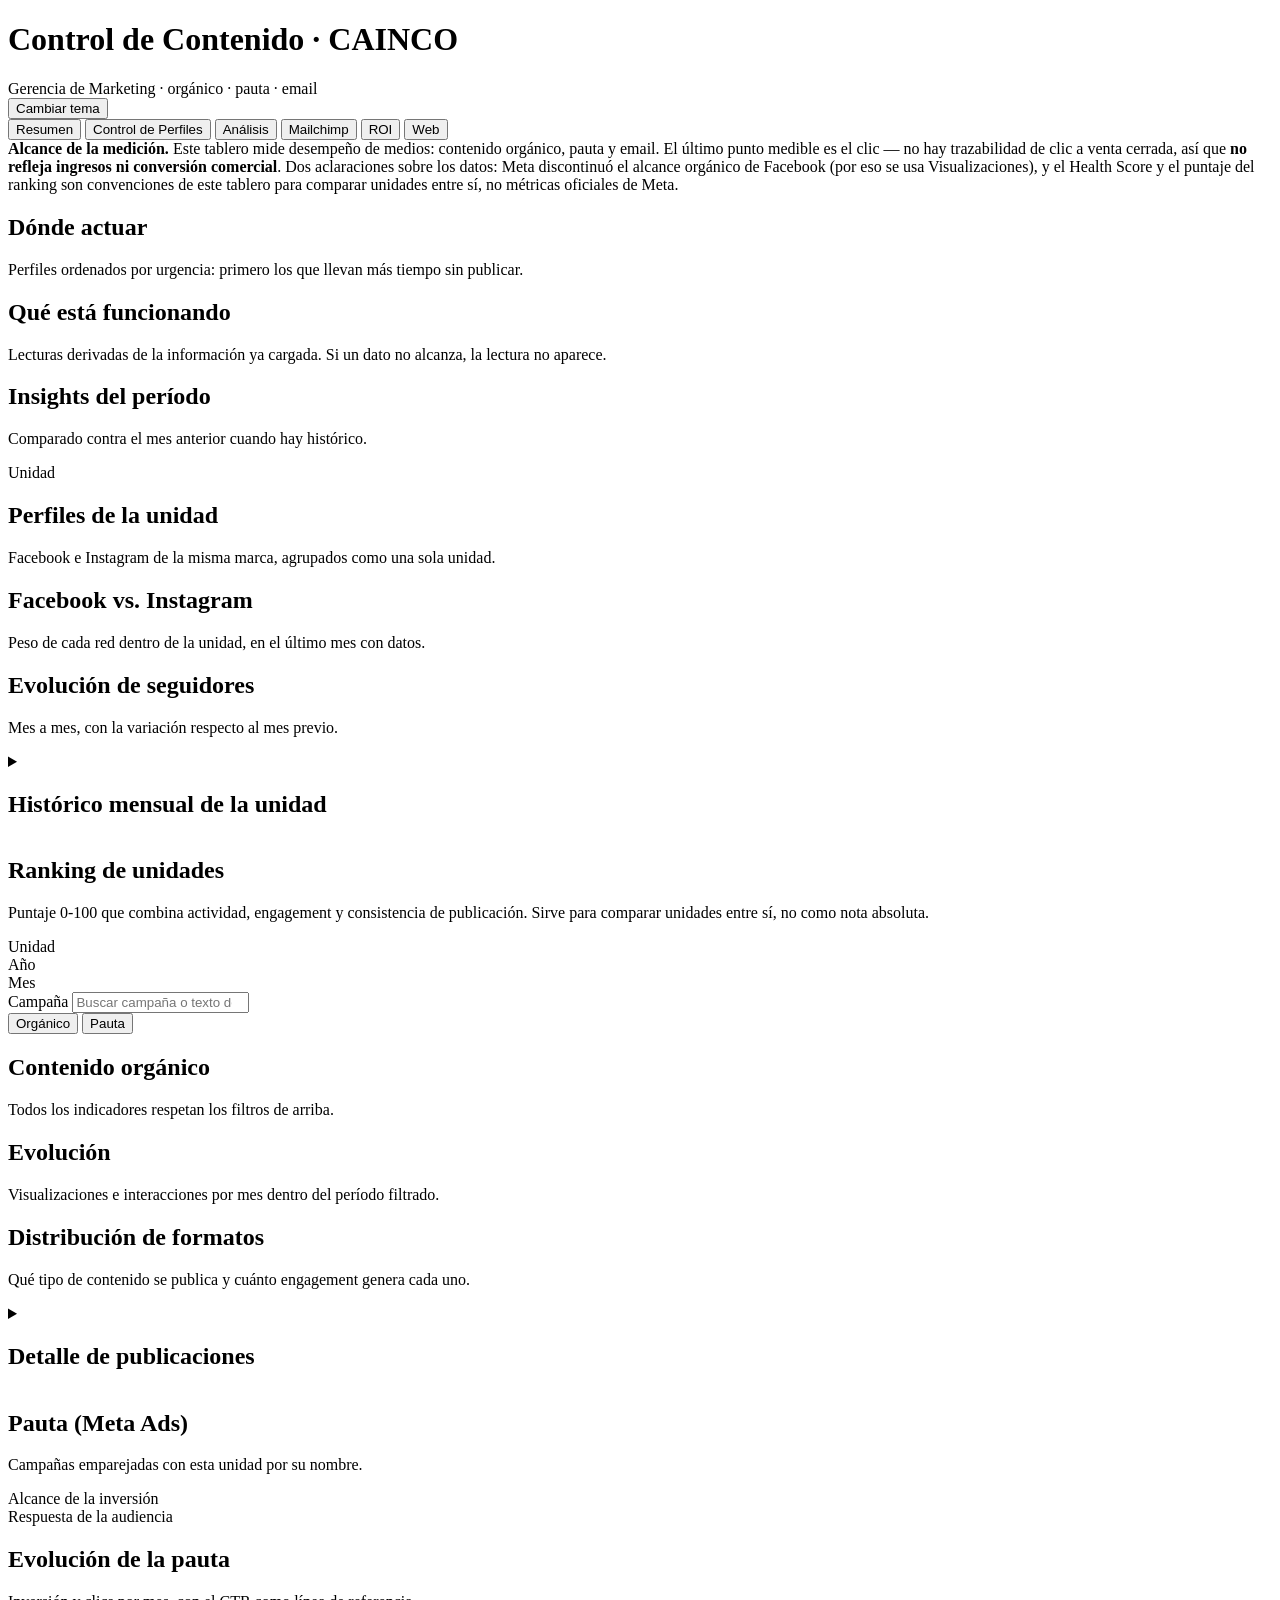
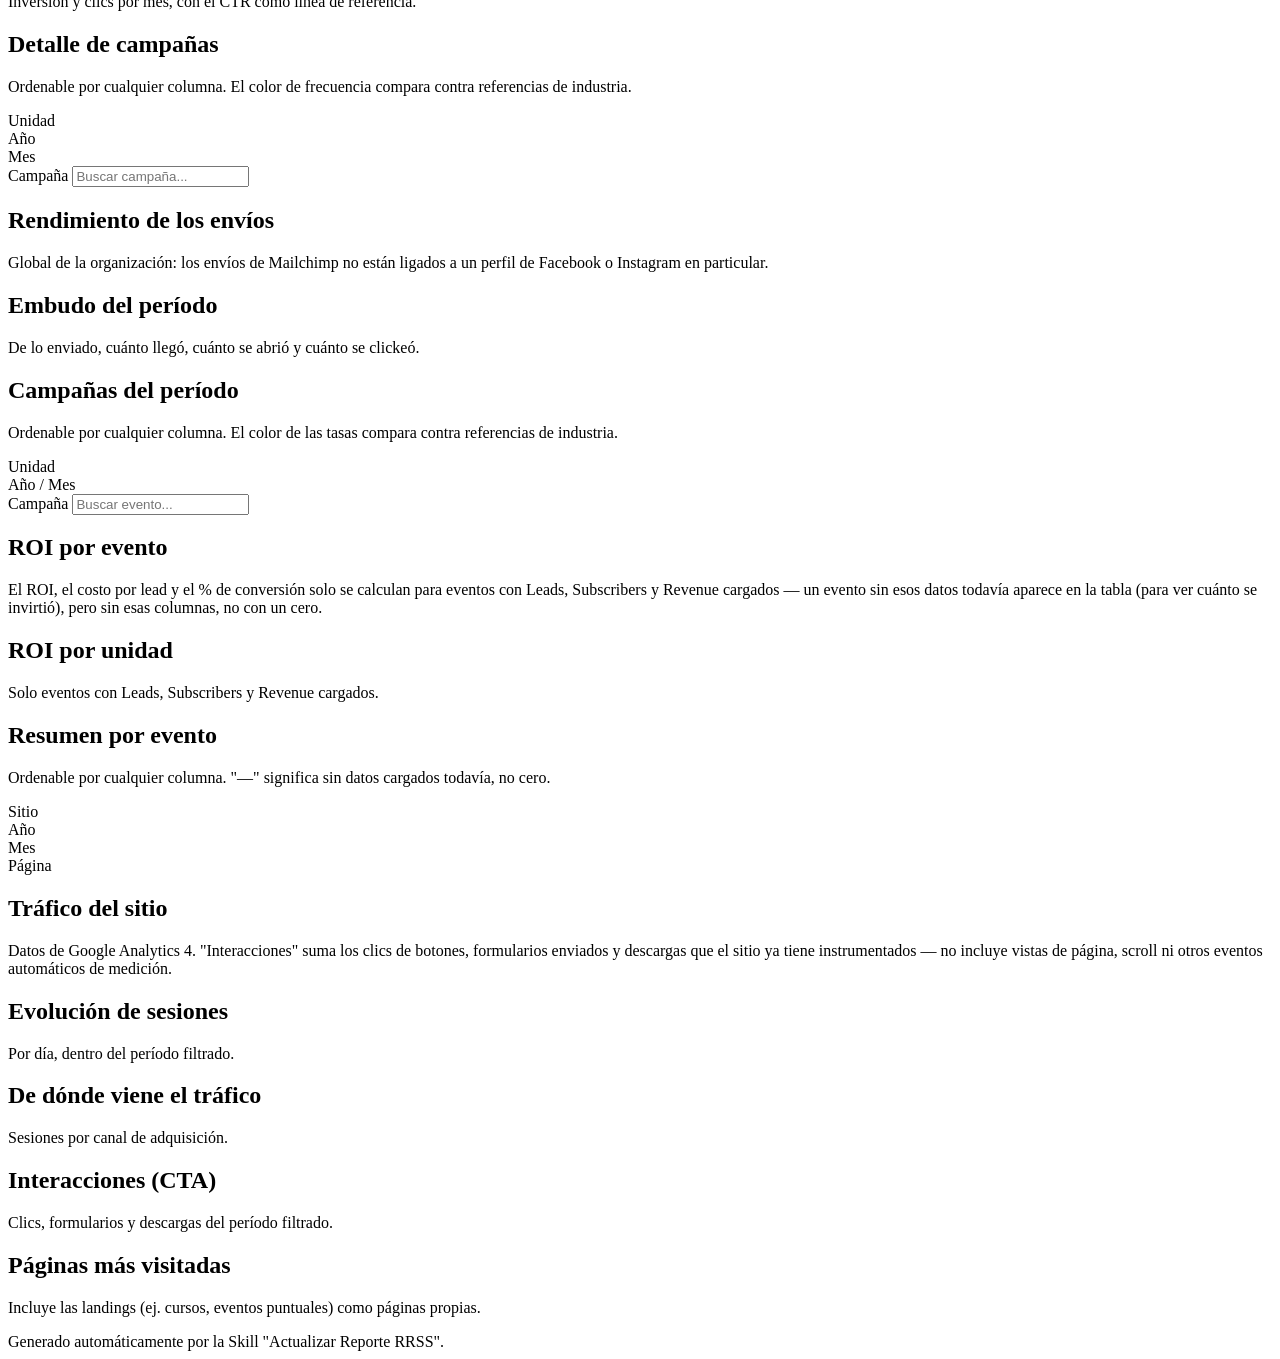
==== commit 9eaab753: "feat(ga4): desglosar canal y evento también por página (corrige afirmación falsa) Había dicho que GA" ====
--- a/marketing_analytics/dashboard/control_contenido/template.html
+++ b/marketing_analytics/dashboard/control_contenido/template.html
@@ -328,12 +328,12 @@
       <div class="grid-2">
         <section class="panel">
           <h2>De dónde viene el tráfico</h2>
-          <p class="subtitulo" id="subtitulo-canales-web">Sesiones por canal de adquisición. Siempre del sitio completo (GA4 no desglosa el canal por página).</p>
+          <p class="subtitulo" id="subtitulo-canales-web">Sesiones por canal de adquisición.</p>
           <div id="chart-web-canales" class="grafico-medio"></div>
         </section>
         <section class="panel">
           <h2>Interacciones (CTA)</h2>
-          <p class="subtitulo" id="subtitulo-eventos-web">Clics, formularios y descargas del período filtrado. Siempre del sitio completo (GA4 no desglosa el evento por página).</p>
+          <p class="subtitulo" id="subtitulo-eventos-web">Clics, formularios y descargas del período filtrado.</p>
           <div id="tabla-web-eventos"></div>
         </section>
       </div>
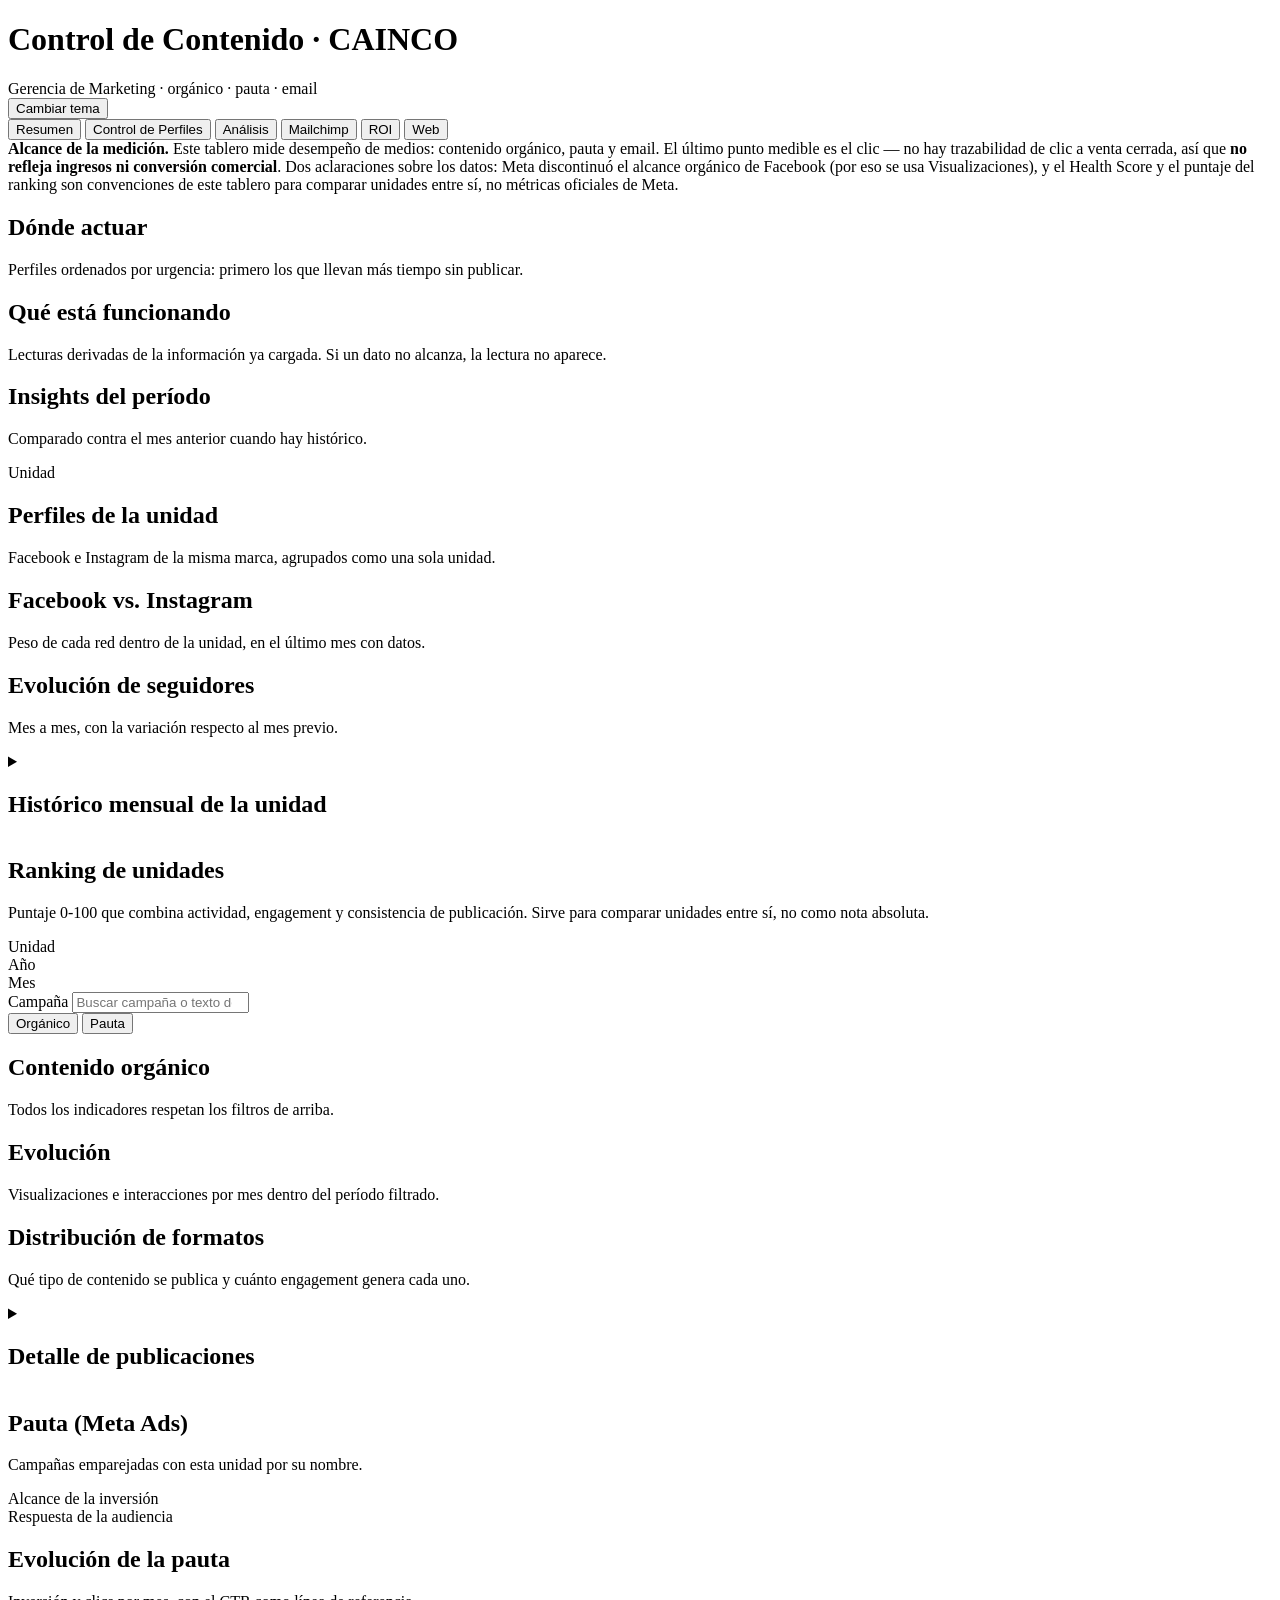
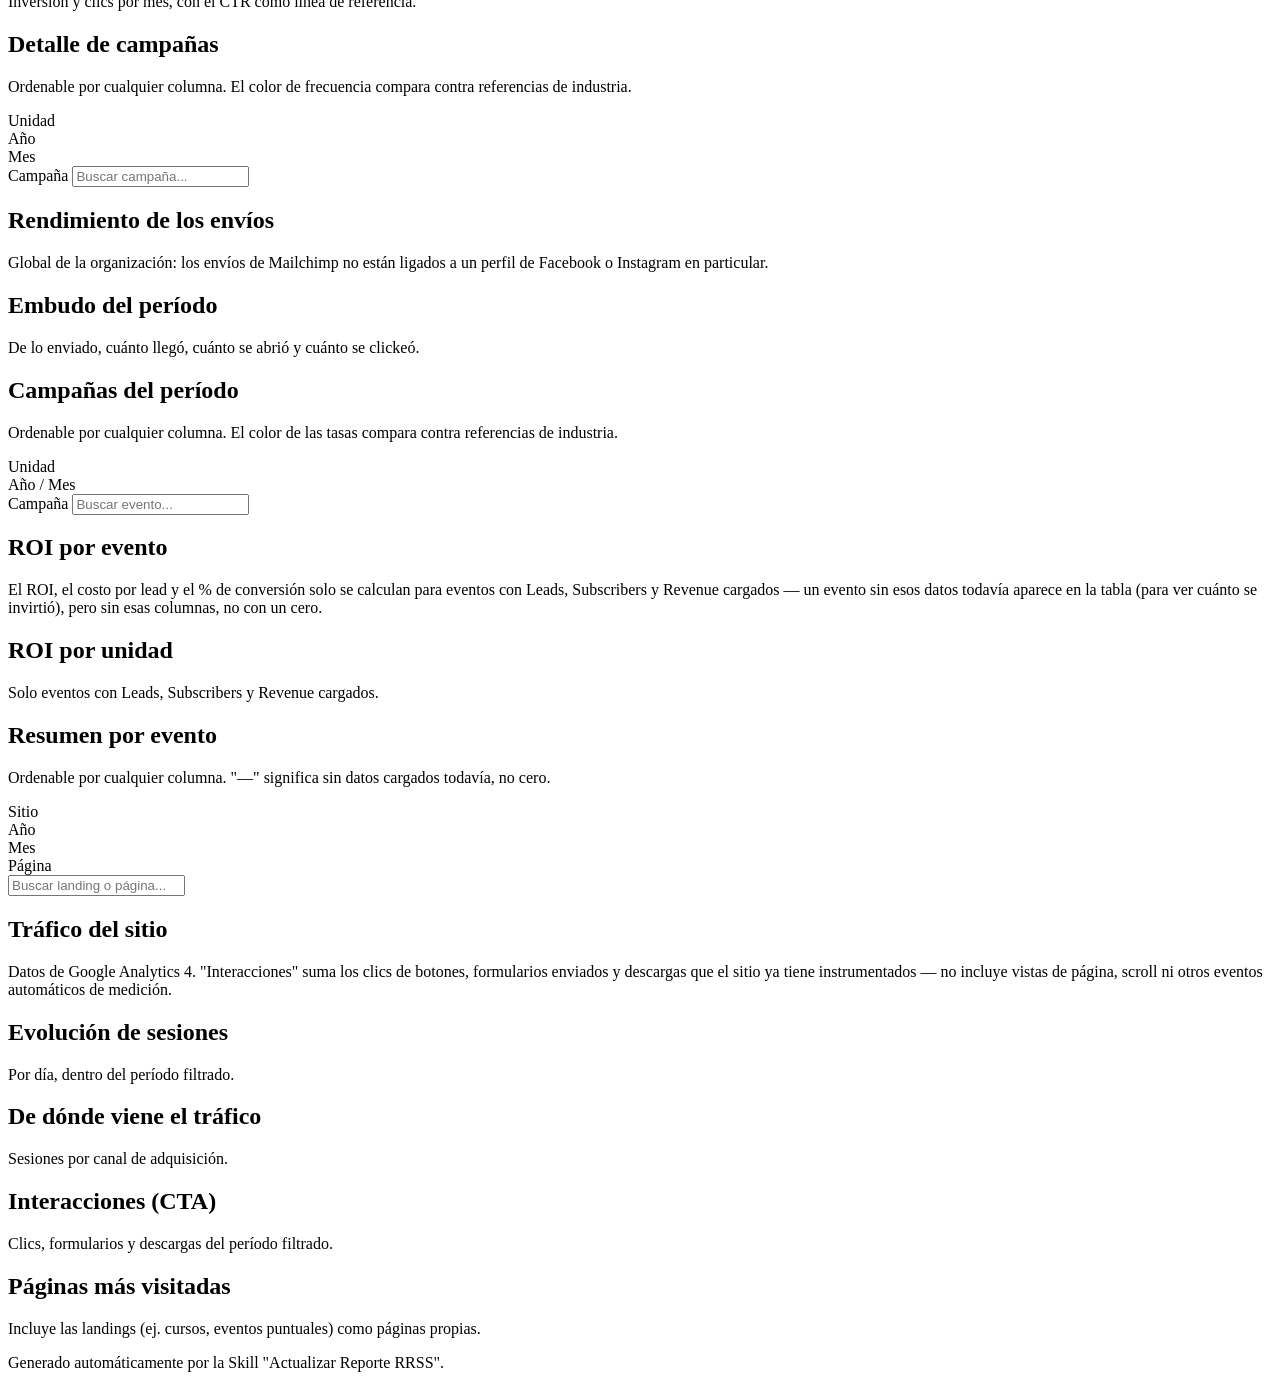
==== commit b568ac51: "feat(dashboard): agregar buscador con autocompletar para el filtro de página El tab Web solo dejaba " ====
--- a/marketing_analytics/dashboard/control_contenido/template.html
+++ b/marketing_analytics/dashboard/control_contenido/template.html
@@ -306,6 +306,10 @@
       </div>
       <div class="grupo-filtro">
         <label>Página</label>
+        <div class="dropdown-multi">
+          <input type="search" class="buscador" id="buscar-pagina-web" placeholder="Buscar landing o página..." autocomplete="off" />
+          <div class="dropdown-panel" id="sugerencias-pagina-web"></div>
+        </div>
         <div class="chips-filtro" id="filtro-pagina-web"></div>
       </div>
     </div>
